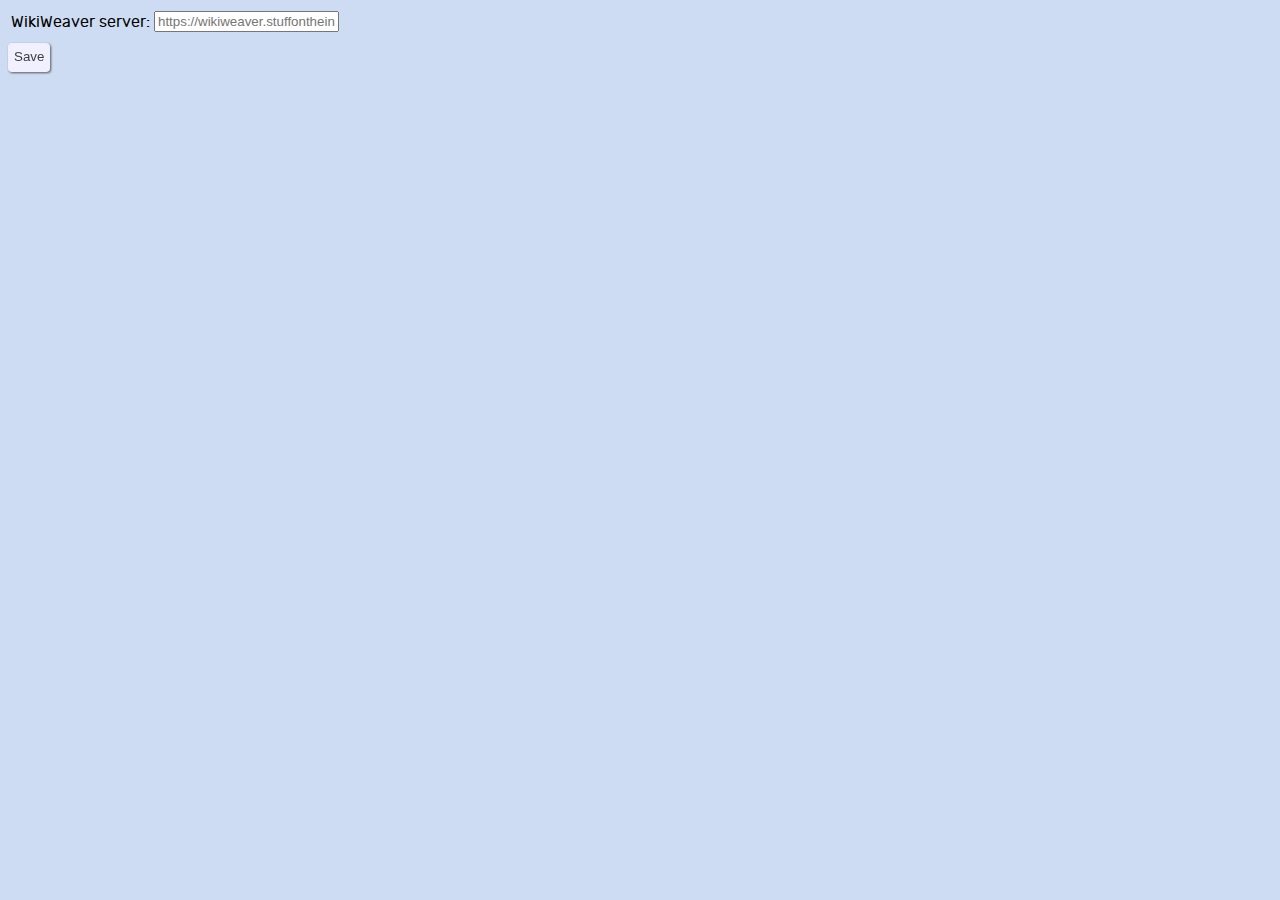
==== wikiweaver-ext/options/options.html @ 14233e9e "Restructure extension for easier development" ====
<!doctype html>

<html lang="en">

<head>
  <meta charset="utf-8" />
  <link rel="stylesheet" href="style.css">
</head>

<body>
  <form>
    <table>
      <tr>
        <td>
          <label id="text" for="url">WikiWeaver server:</label>
        </td>
        <td>
          <input id="url" placeholder="https://wikiweaver.stuffontheinter.net" />
        </td>
      </tr>
    </table>
    <button class="box button" id="submit" type="submit">Save</button>
  </form>
  <script src="options.js"></script>
</body>

</html>
---- wikiweaver-ext/options/style.css ----
/* TODO: figure out how to share these between options/style.css and popup/style.css */

@font-face {
  font-family: "Rubik";
  src: url("assets/rubik-regular-webfont.woff2") format("woff2");
  font-weight: normal;
  font-style: normal;
}

:root {
  --green: #dcfd97;
  --red: #fabdbd;
  --yellow: #f0ee92;
  --background: #cddcf2;
  --text: #3f3d3d;
  --box-background: #f1f0ff;
  --box-background-disabled: #bbc8dd;
}

body {
  font-family: "Rubik", "Verdana";
  background: var(--background);
}

.box {
  background: var(--box-background);
  color: var(--text);
  line-height: 2;
  border-width: 0px;
  border-radius: 0.25rem;
  outline: none;
  filter: drop-shadow(1px 1px 1px #444d);
}

.button {
  cursor: pointer;
}

.button:hover {
  filter: brightness(85%);
}

#submit {
  margin-top: 0.5rem;
}
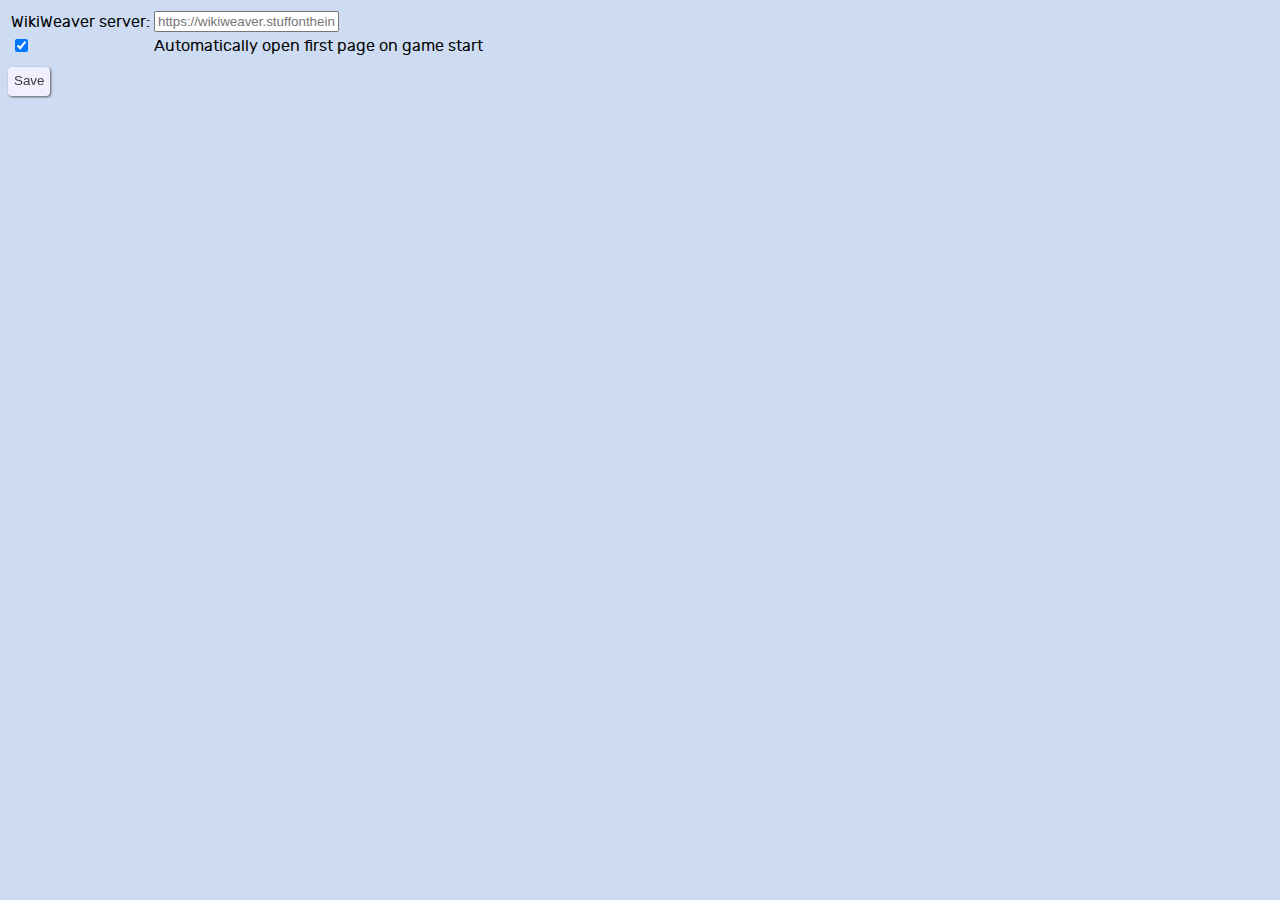
==== commit 9c7fa15e: "Merge pull request #34 from StuffOnTheInternet/open-first-page-on-start" ====
--- a/wikiweaver-ext/options/options.html
+++ b/wikiweaver-ext/options/options.html
@@ -18,6 +18,14 @@
           <input id="url" placeholder="https://wikiweaver.stuffontheinter.net" />
         </td>
       </tr>
+      <tr>
+        <td>
+          <input type="checkbox" id="auto-open-start-page" checked>
+        </td>
+        <td>
+          <label for="auto-open-start">Automatically open first page on game start</label>
+        </td>
+      </tr>
     </table>
     <button class="box button" id="submit" type="submit">Save</button>
   </form>
